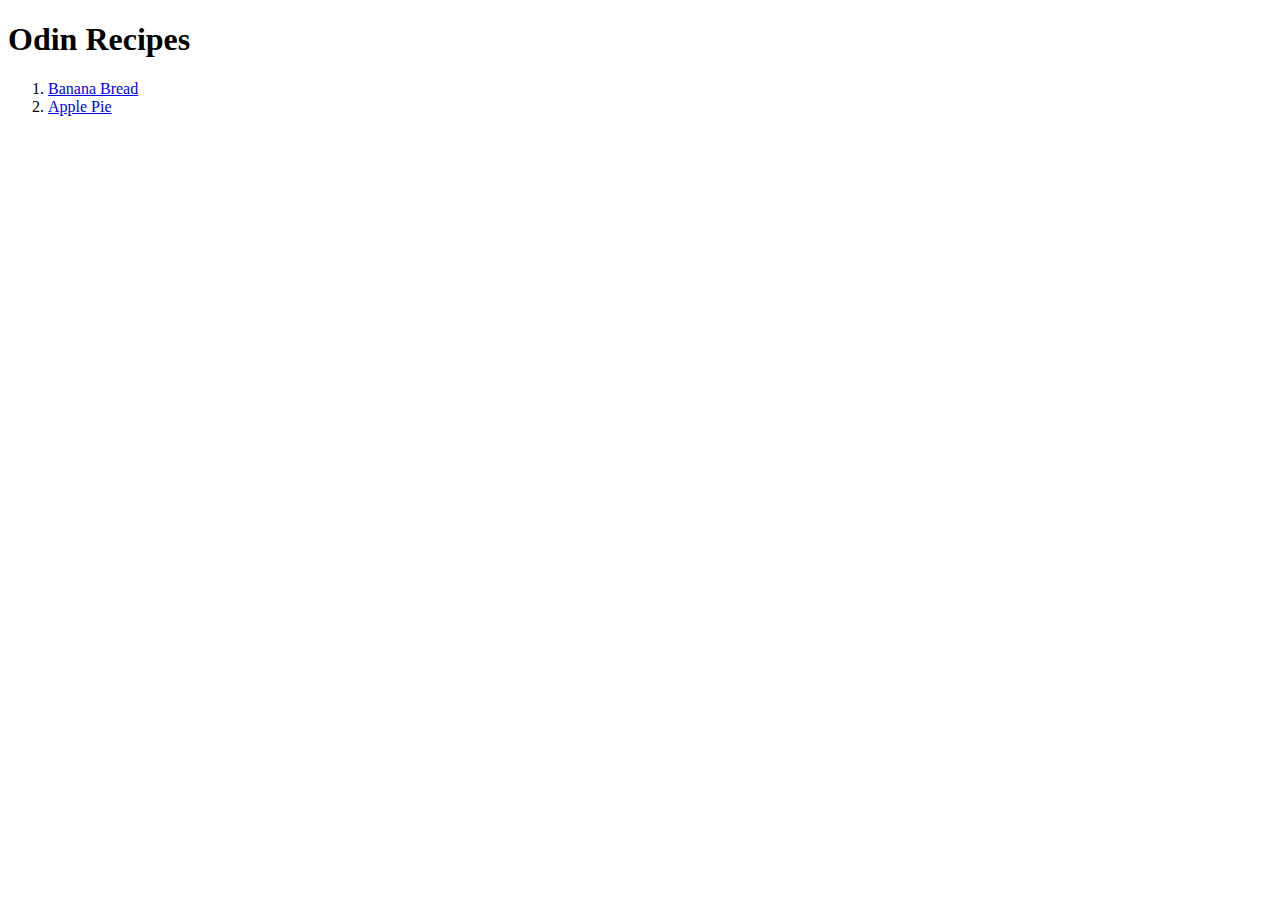
==== index.html @ 3b8d3cb2 "Create file structure, add index page, add 2 recipes" ====
<!DOCTYPE html>
<html lang="en">
<head>
    <meta charset="UTF-8">
    <meta http-equiv="X-UA-Compatible" content="IE=edge">
    <meta name="viewport" content="width=device-width, initial-scale=1.0">
    <title>Odin Recipes</title>
</head>
<body>
    <h1>Odin Recipes</h1>
    <ol>
    <li> <a href="recipes/banana-bread.html">Banana Bread</a> </li>
    <li> <a href="recipes/apple-pie.html">Apple Pie</a> </li>
    </ol>
</body>
</html>
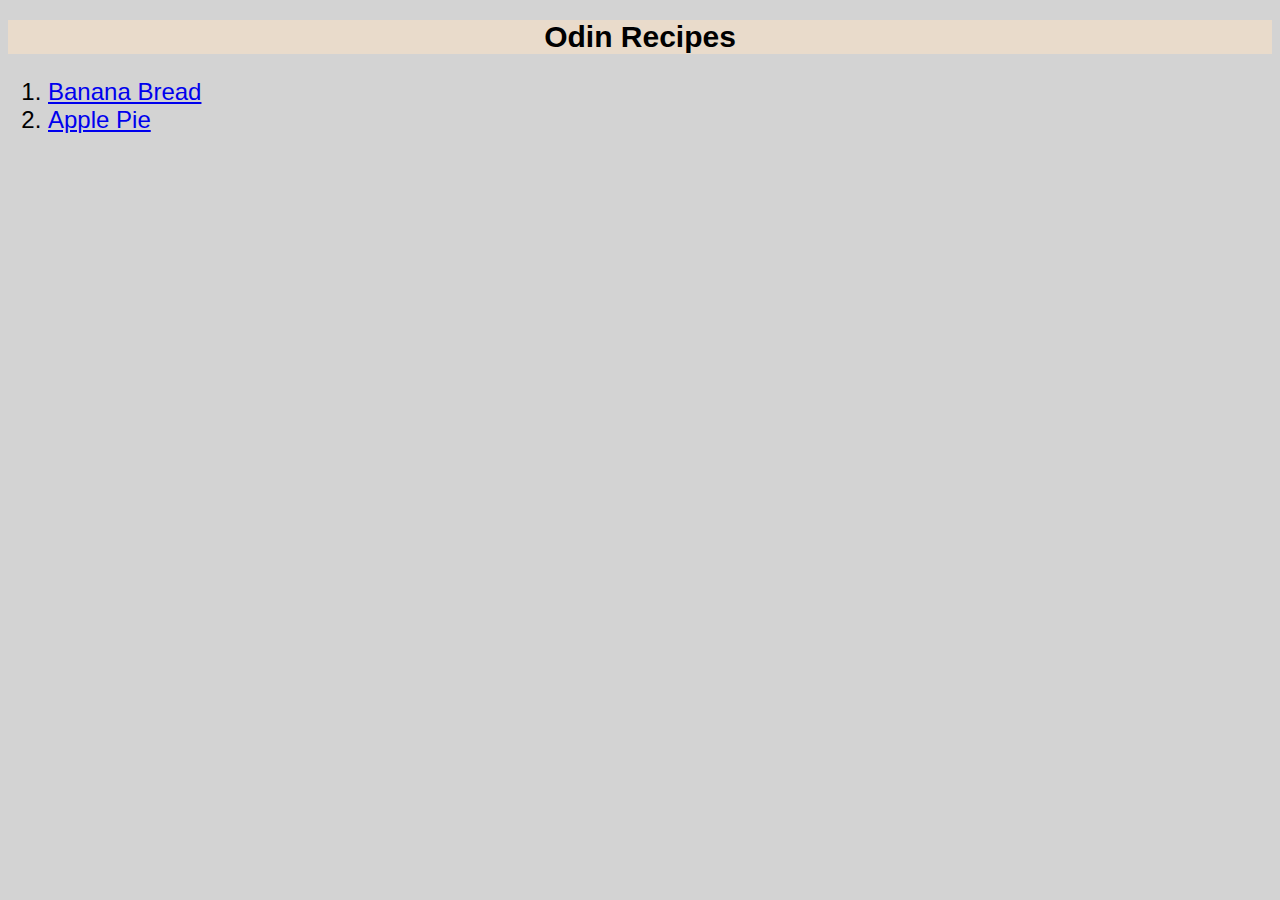
==== commit a0058566: "Add basic style.css and references in every html" ====
--- a/index.html
+++ b/index.html
@@ -1,16 +1,20 @@
 <!DOCTYPE html>
 <html lang="en">
+
 <head>
     <meta charset="UTF-8">
     <meta http-equiv="X-UA-Compatible" content="IE=edge">
     <meta name="viewport" content="width=device-width, initial-scale=1.0">
     <title>Odin Recipes</title>
+    <link rel="stylesheet" href="style.css">
 </head>
+
 <body>
     <h1>Odin Recipes</h1>
     <ol>
-    <li> <a href="recipes/banana-bread.html">Banana Bread</a> </li>
-    <li> <a href="recipes/apple-pie.html">Apple Pie</a> </li>
+        <li> <a href="recipes/banana-bread.html">Banana Bread</a> </li>
+        <li> <a href="recipes/apple-pie.html">Apple Pie</a> </li>
     </ol>
 </body>
+
 </html>--- a/style.css
+++ b/style.css
@@ -0,0 +1,38 @@
+* {
+    background-color: lightgray;
+    font-family: Arial, Helvetica, sans-serif;
+    font-size: 24px;
+}
+
+img {
+    height: auto;
+    width: 800px;
+}
+
+.center {
+    display: block;
+    margin-left: auto;
+    margin-right: auto;
+    width: 50%;
+}
+
+h1 {
+    background-color: #ffe4c480;
+    text-align: center;
+    font-size: 30px;
+}
+
+h3 {
+    background-color: #fff4c480;
+    text-align: center;
+    font-size: 28px;
+}
+
+ul {
+    list-style: square;
+    margin-left: 20px;
+}
+
+p {
+    margin-left: 20px;
+}